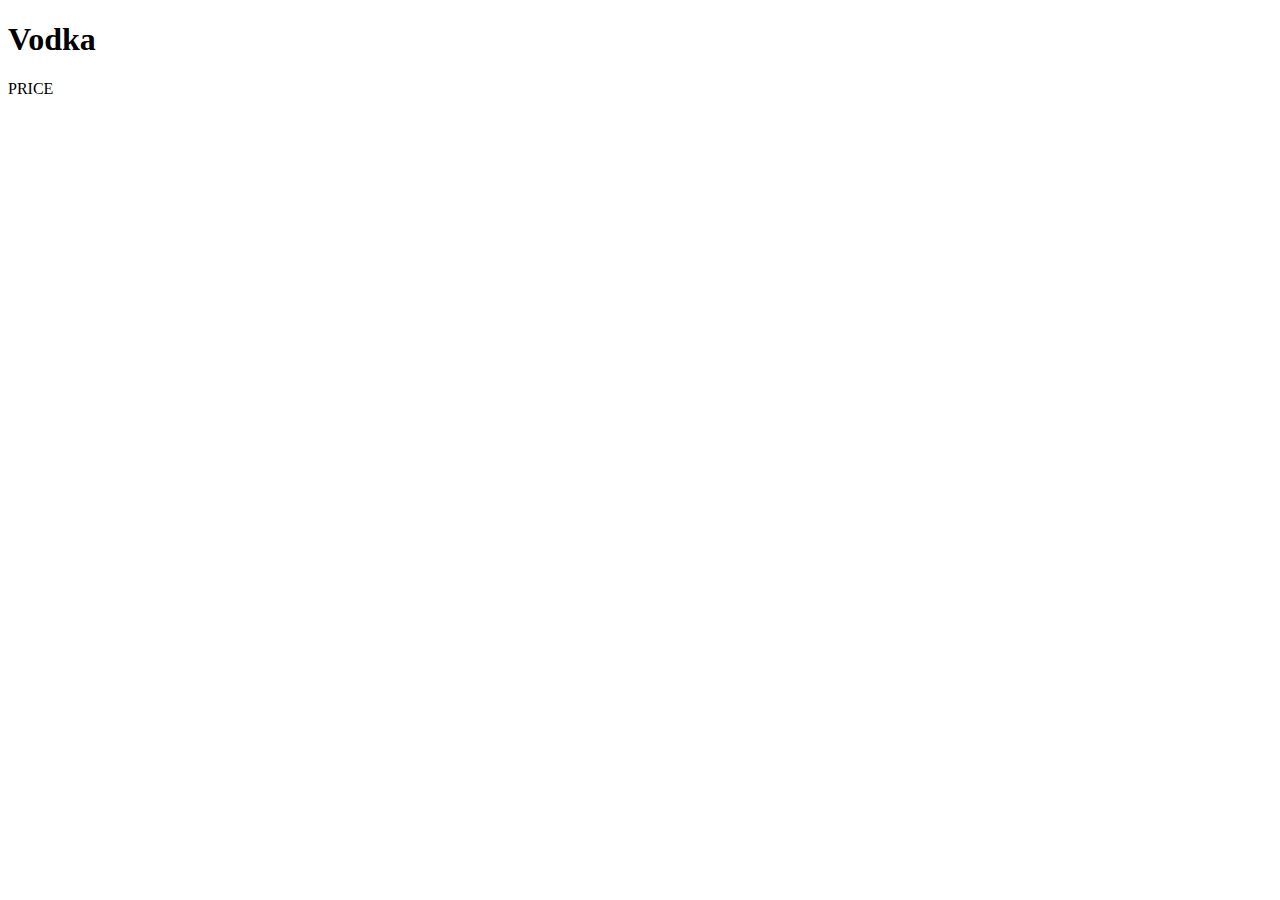
==== index.html @ 5eac1512 "Update index.html" ====
<!DOCTYPE html>

<html>
    <head>
        <meta charset="utf-8">
        <meta http-equiv="X-UA-Compatible" content="IE=edge">
        <title>Benabola Sky Lounge Drinks Menu</title>
        <meta name="description" content="">
        <meta name="viewport" content="width=device-width, initial-scale=1">
        <link rel="stylesheet" href="">
    </head>
    <body>
        <h1>Vodka</h1>
        PRICE
       
    </body>
</html>
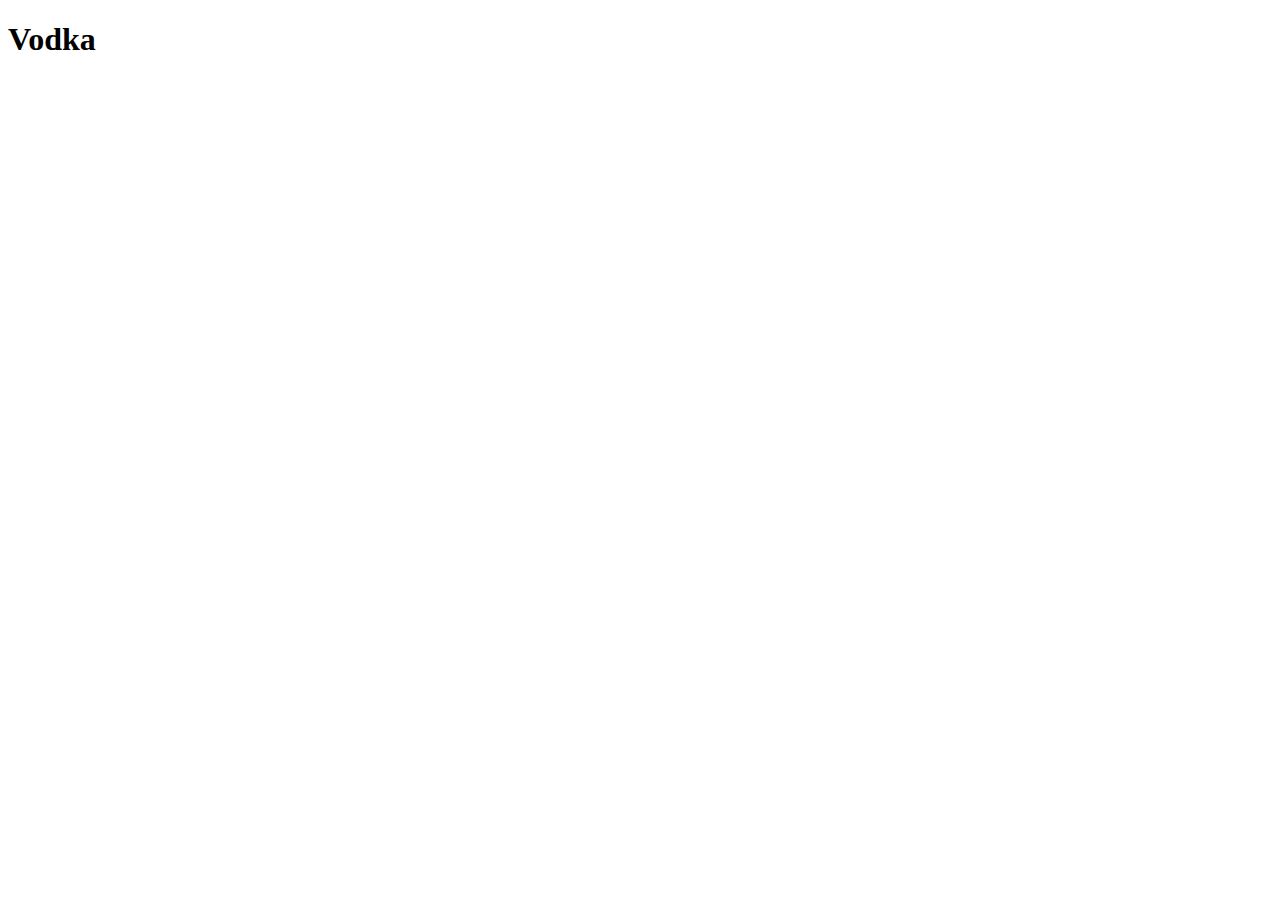
==== commit 608ae6c7: "Update index.html" ====
--- a/index.html
+++ b/index.html
@@ -11,7 +11,7 @@
     </head>
     <body>
         <h1>Vodka</h1>
-        PRICE
+        
        
     </body>
 </html>
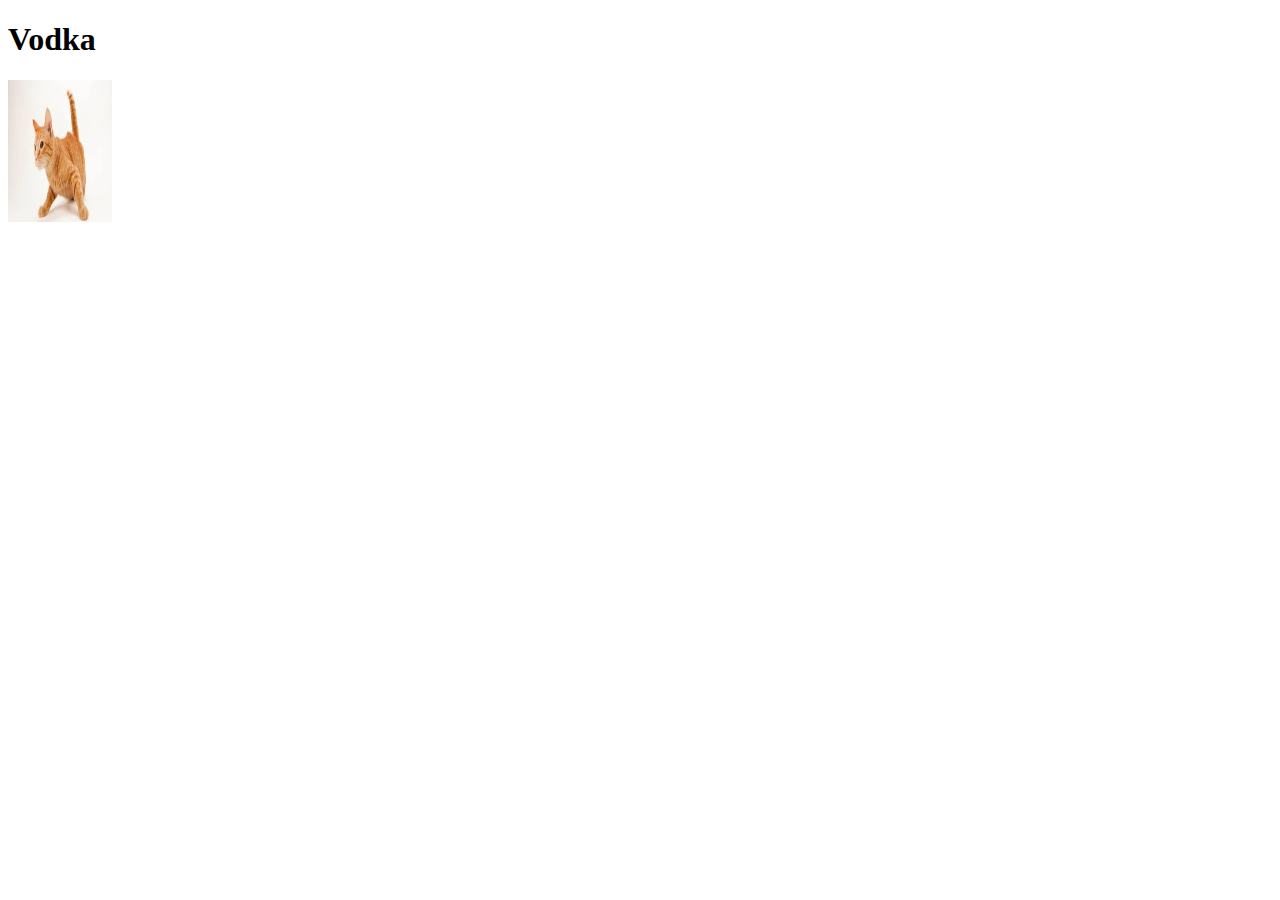
==== commit d0de1b3c: "add image" ====
--- a/index.html
+++ b/index.html
@@ -11,7 +11,7 @@
     </head>
     <body>
         <h1>Vodka</h1>
-        
+        <img src="[data-uri]" alt="W3Schools.com" width="104" height="142">
        
     </body>
 </html>
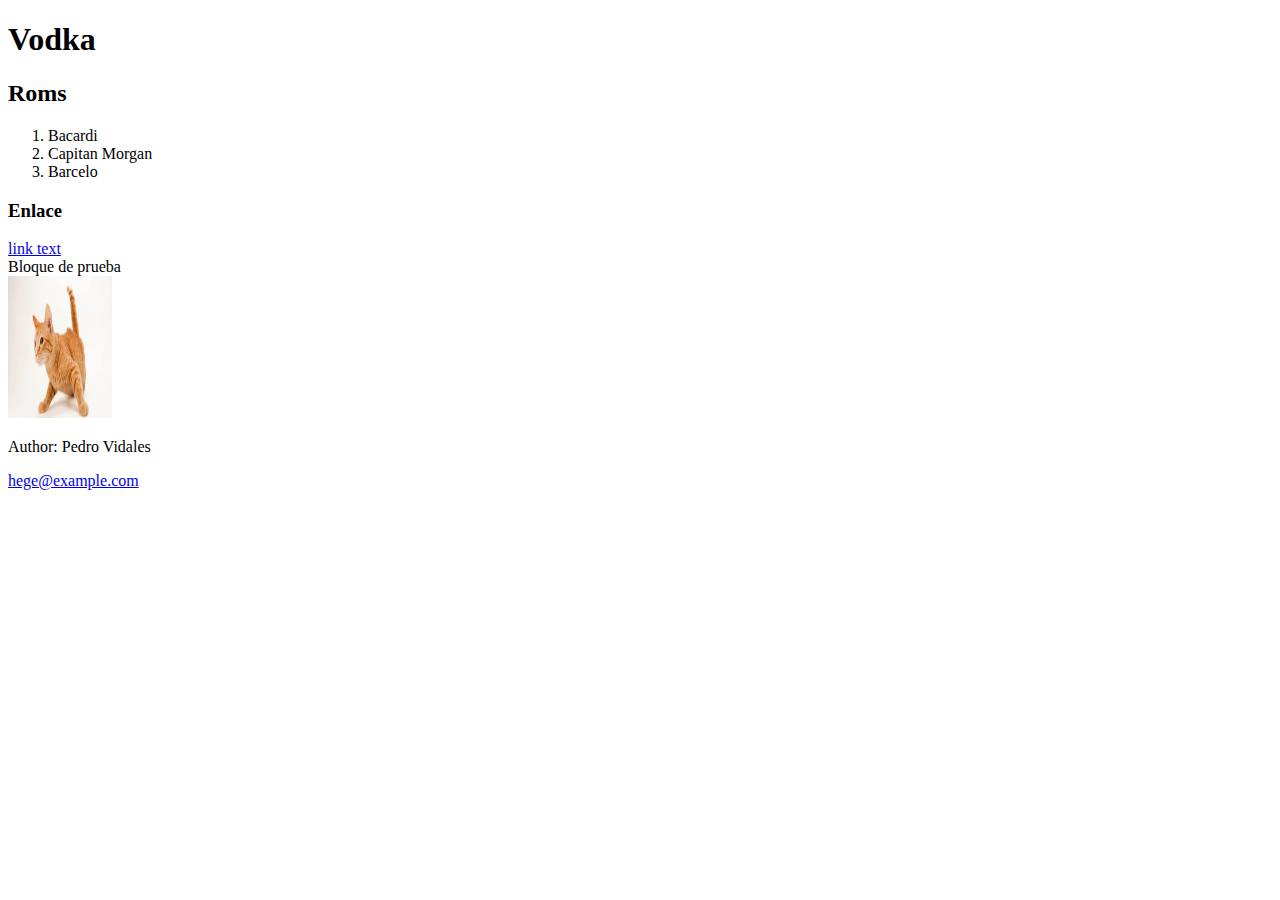
==== commit 5242bcae: "usar todos los html tags" ====
--- a/index.html
+++ b/index.html
@@ -11,7 +11,19 @@
     </head>
     <body>
         <h1>Vodka</h1>
+        <h2>Roms</h2>
+        <ol>
+            <li>Bacardi</li>
+            <li>Capitan Morgan</li>
+            <li>Barcelo</li>
+        </ol>
+        <h3>Enlace</h3>
+        <a href="https://es.wikipedia.org/wiki/Ron">link text</a>
+        <div>Bloque de prueba</div>
         <img src="[data-uri]" alt="W3Schools.com" width="104" height="142">
-       
+        <footer>
+            <p>Author: Pedro Vidales</p>
+            <p><a href="mailto:hege@example.com">hege@example.com</a></p>
+          </footer>
     </body>
 </html>
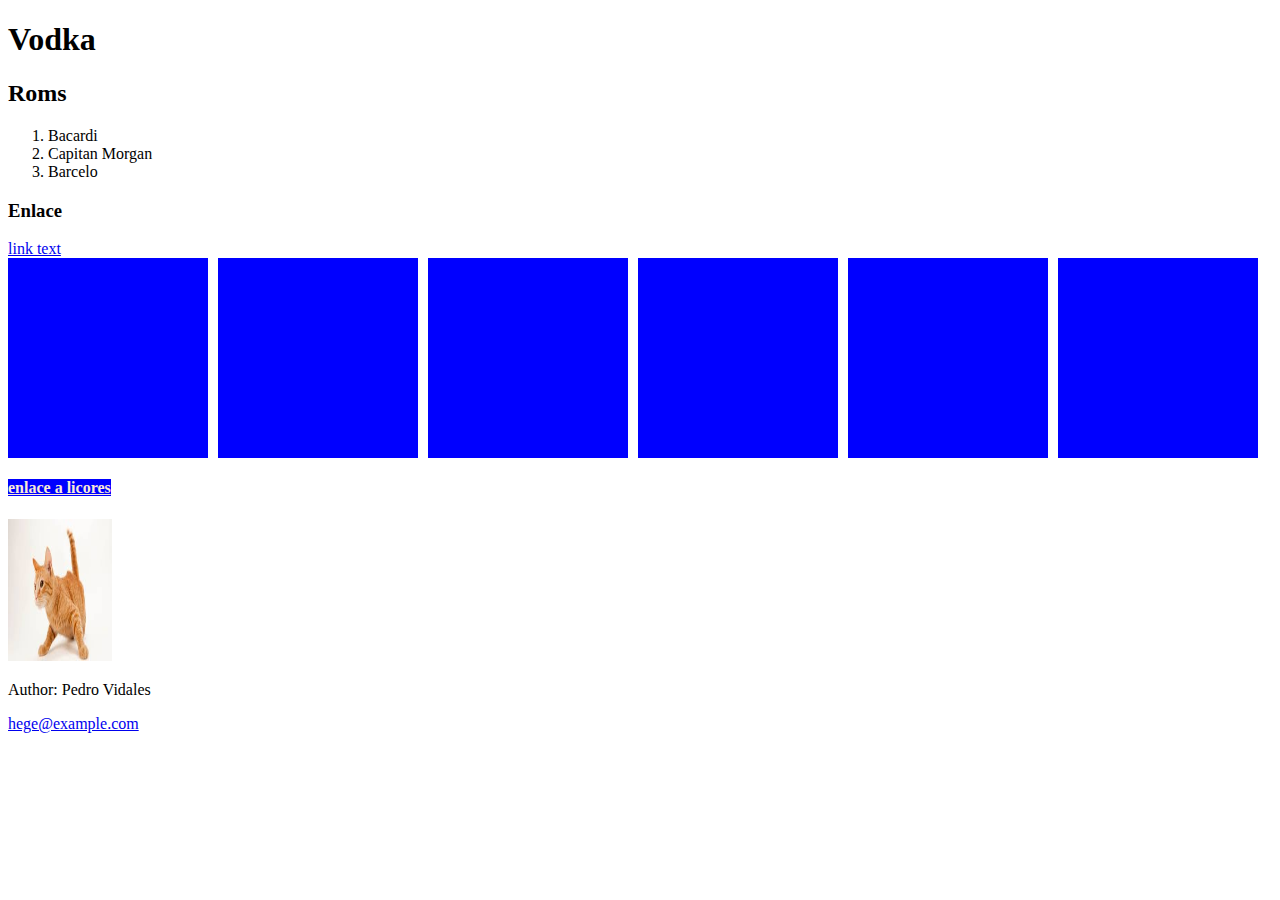
==== commit 3c67d5f1: "nueva pagina" ====
--- a/index.html
+++ b/index.html
@@ -1,29 +1,49 @@
 <!DOCTYPE html>
 
 <html>
-    <head>
-        <meta charset="utf-8">
-        <meta http-equiv="X-UA-Compatible" content="IE=edge">
-        <title>Benabola Sky Lounge Drinks Menu</title>
-        <meta name="description" content="">
-        <meta name="viewport" content="width=device-width, initial-scale=1">
-        <link rel="stylesheet" href="">
-    </head>
-    <body>
-        <h1>Vodka</h1>
-        <h2>Roms</h2>
-        <ol>
-            <li>Bacardi</li>
-            <li>Capitan Morgan</li>
-            <li>Barcelo</li>
-        </ol>
-        <h3>Enlace</h3>
-        <a href="https://es.wikipedia.org/wiki/Ron">link text</a>
-        <div>Bloque de prueba</div>
-        <img src="[data-uri]" alt="W3Schools.com" width="104" height="142">
-        <footer>
-            <p>Author: Pedro Vidales</p>
-            <p><a href="mailto:hege@example.com">hege@example.com</a></p>
-          </footer>
-    </body>
+  <head>
+    <meta charset="utf-8" />
+    <meta http-equiv="X-UA-Compatible" content="IE=edge" />
+    <title>Benabola Sky Lounge Drinks Menu</title>
+    <meta name="description" content="" />
+    <meta name="viewport" content="width=device-width, initial-scale=1" />
+    <link rel="stylesheet" href="" />
+  </head>
+  <body>
+    <h1>Vodka</h1>
+    <h2>Roms</h2>
+    <ol>
+      <li>Bacardi</li>
+      <li>Capitan Morgan</li>
+      <li>Barcelo</li>
+    </ol>
+    <h3>Enlace</h3>
+    <a href="https://es.wikipedia.org/wiki/Ron">link text</a>
+    <div style="display: flex; gap: 10px">
+      <div style="height: 200px; width: 200px; background-color: blue"></div>
+      <div style="height: 200px; width: 200px; background-color: blue"></div>
+      <div style="height: 200px; width: 200px; background-color: blue"></div>
+      <div style="height: 200px; width: 200px; background-color: blue"></div>
+      <div style="height: 200px; width: 200px; background-color: blue"></div>
+      <div style="height: 200px; width: 200px; background-color: blue"></div>
+    </div>
+    <h4>
+      <a
+        href="./licores.html"
+        target="_blank"
+        style="background-color: blue; color: antiquewhite"
+        >enlace a licores
+      </a>
+    </h4>
+    <img
+      src="[data-uri]"
+      alt="W3Schools.com"
+      width="104"
+      height="142"
+    />
+    <footer>
+      <p>Author: Pedro Vidales</p>
+      <p><a href="mailto:hege@example.com">hege@example.com</a></p>
+    </footer>
+  </body>
 </html>
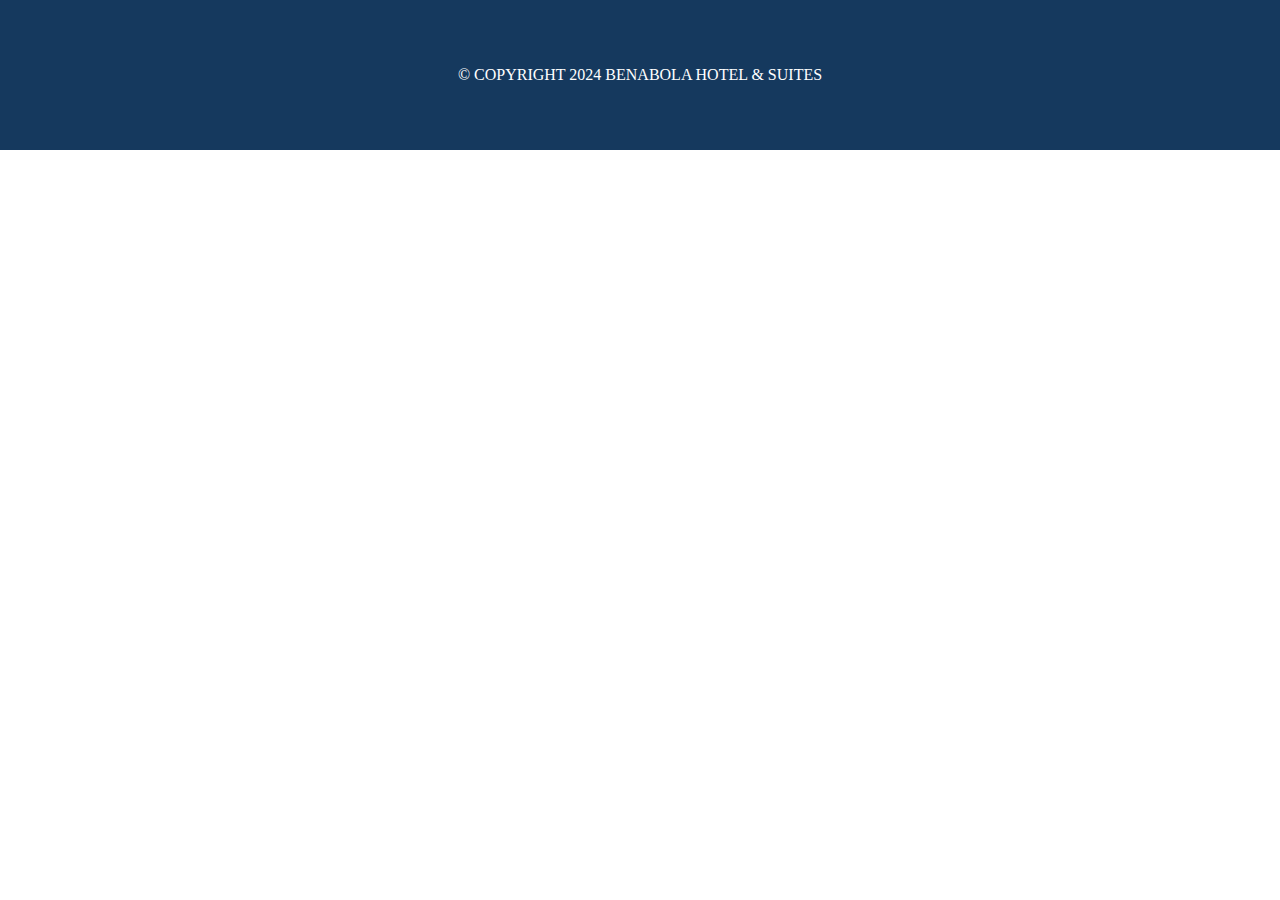
==== commit d0dce657: "Starting real project with footer" ====
--- a/index.html
+++ b/index.html
@@ -1,49 +1,18 @@
 <!DOCTYPE html>
+<html lang="en">
 
-<html>
-  <head>
-    <meta charset="utf-8" />
-    <meta http-equiv="X-UA-Compatible" content="IE=edge" />
-    <title>Benabola Sky Lounge Drinks Menu</title>
-    <meta name="description" content="" />
-    <meta name="viewport" content="width=device-width, initial-scale=1" />
-    <link rel="stylesheet" href="" />
-  </head>
-  <body>
-    <h1>Vodka</h1>
-    <h2>Roms</h2>
-    <ol>
-      <li>Bacardi</li>
-      <li>Capitan Morgan</li>
-      <li>Barcelo</li>
-    </ol>
-    <h3>Enlace</h3>
-    <a href="https://es.wikipedia.org/wiki/Ron">link text</a>
-    <div style="display: flex; gap: 10px">
-      <div style="height: 200px; width: 200px; background-color: blue"></div>
-      <div style="height: 200px; width: 200px; background-color: blue"></div>
-      <div style="height: 200px; width: 200px; background-color: blue"></div>
-      <div style="height: 200px; width: 200px; background-color: blue"></div>
-      <div style="height: 200px; width: 200px; background-color: blue"></div>
-      <div style="height: 200px; width: 200px; background-color: blue"></div>
-    </div>
-    <h4>
-      <a
-        href="./licores.html"
-        target="_blank"
-        style="background-color: blue; color: antiquewhite"
-        >enlace a licores
-      </a>
-    </h4>
-    <img
-      src="[data-uri]"
-      alt="W3Schools.com"
-      width="104"
-      height="142"
-    />
-    <footer>
-      <p>Author: Pedro Vidales</p>
-      <p><a href="mailto:hege@example.com">hege@example.com</a></p>
-    </footer>
-  </body>
-</html>
+<head>
+  <meta charset="UTF-8">
+  <meta name="viewport" content="width=device-width, initial-scale=1.0">
+  <title>Benabola Sky Lounge Drinks Menu</title>
+</head>
+
+<body style="margin: 0;">
+  <footer
+    style="height: 150px; background-color: #15395e; display: flex; justify-content: center; align-content: center;">
+    <p style="color:white; align-self: center; text-transform: uppercase;">&copy; Copyright 2024 Benabola Hotel &
+      Suites</p>
+  </footer>
+</body>
+
+</html>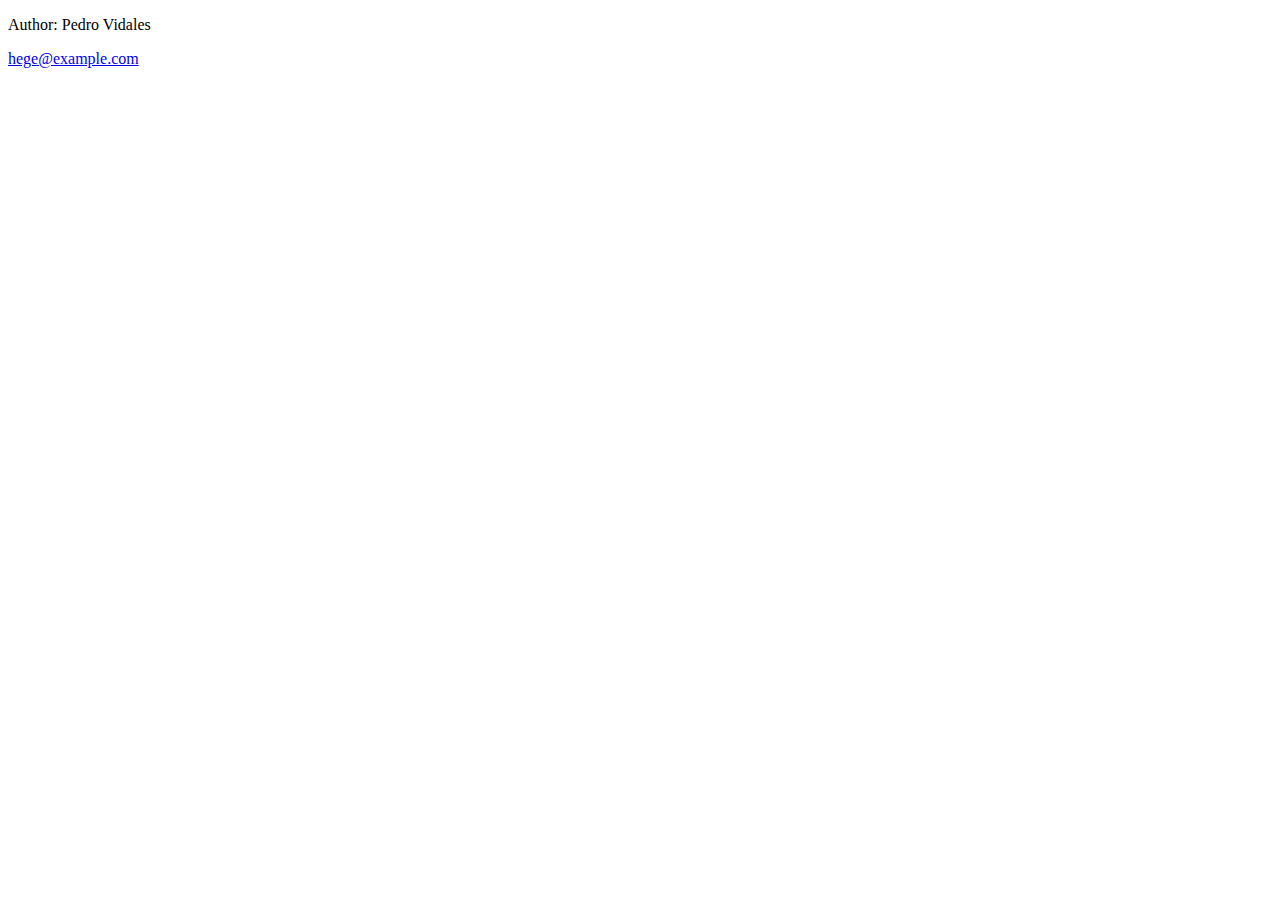
==== commit 6f2c7f58: "cambios" ====
--- a/index.html
+++ b/index.html
@@ -1,18 +1,18 @@
 <!DOCTYPE html>
-<html lang="en">
 
-<head>
-  <meta charset="UTF-8">
-  <meta name="viewport" content="width=device-width, initial-scale=1.0">
-  <title>Benabola Sky Lounge Drinks Menu</title>
-</head>
-
-<body style="margin: 0;">
-  <footer
-    style="height: 150px; background-color: #15395e; display: flex; justify-content: center; align-content: center;">
-    <p style="color:white; align-self: center; text-transform: uppercase;">&copy; Copyright 2024 Benabola Hotel &
-      Suites</p>
-  </footer>
-</body>
-
-</html>+<html>
+  <head>
+    <meta charset="utf-8" />
+    <meta http-equiv="X-UA-Compatible" content="IE=edge" />
+    <title>Benabola Sky Lounge Drinks Menu</title>
+    <meta name="description" content="" />
+    <meta name="viewport" content="width=device-width, initial-scale=1" />
+    <link rel="stylesheet" href="" />
+  </head>
+  <body>
+    <footer>
+      <p>Author: Pedro Vidales</p>
+      <p><a href="mailto:hege@example.com">hege@example.com</a></p>
+    </footer>
+  </body>
+</html>
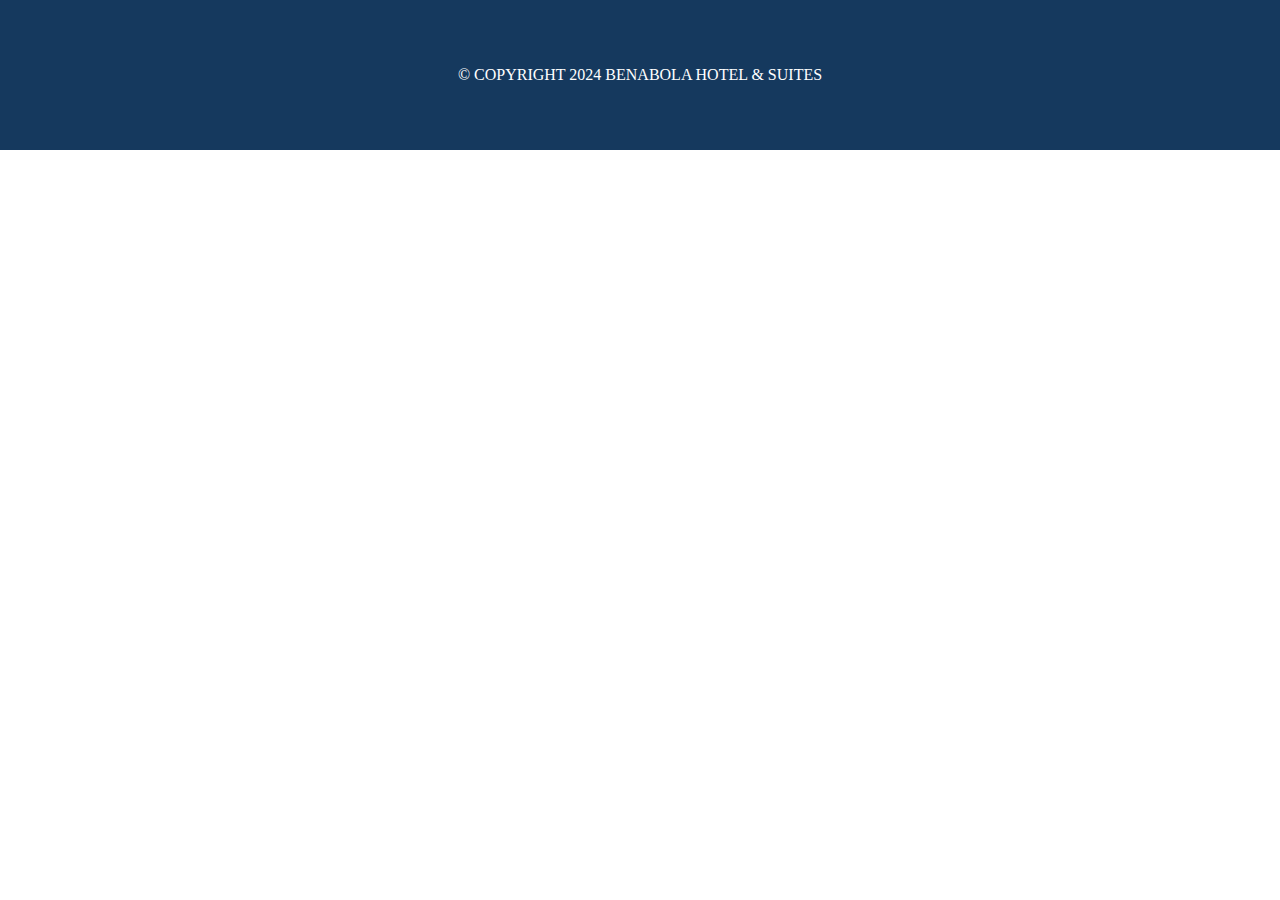
==== commit c5e0f227: "Starting real project with footer (#5)" ====
--- a/index.html
+++ b/index.html
@@ -1,18 +1,18 @@
 <!DOCTYPE html>
+<html lang="en">
 
-<html>
-  <head>
-    <meta charset="utf-8" />
-    <meta http-equiv="X-UA-Compatible" content="IE=edge" />
-    <title>Benabola Sky Lounge Drinks Menu</title>
-    <meta name="description" content="" />
-    <meta name="viewport" content="width=device-width, initial-scale=1" />
-    <link rel="stylesheet" href="" />
-  </head>
-  <body>
-    <footer>
-      <p>Author: Pedro Vidales</p>
-      <p><a href="mailto:hege@example.com">hege@example.com</a></p>
-    </footer>
-  </body>
-</html>
+<head>
+  <meta charset="UTF-8">
+  <meta name="viewport" content="width=device-width, initial-scale=1.0">
+  <title>Benabola Sky Lounge Drinks Menu</title>
+</head>
+
+<body style="margin: 0;">
+  <footer
+    style="height: 150px; background-color: #15395e; display: flex; justify-content: center; align-content: center;">
+    <p style="color:white; align-self: center; text-transform: uppercase;">&copy; Copyright 2024 Benabola Hotel &
+      Suites</p>
+  </footer>
+</body>
+
+</html>